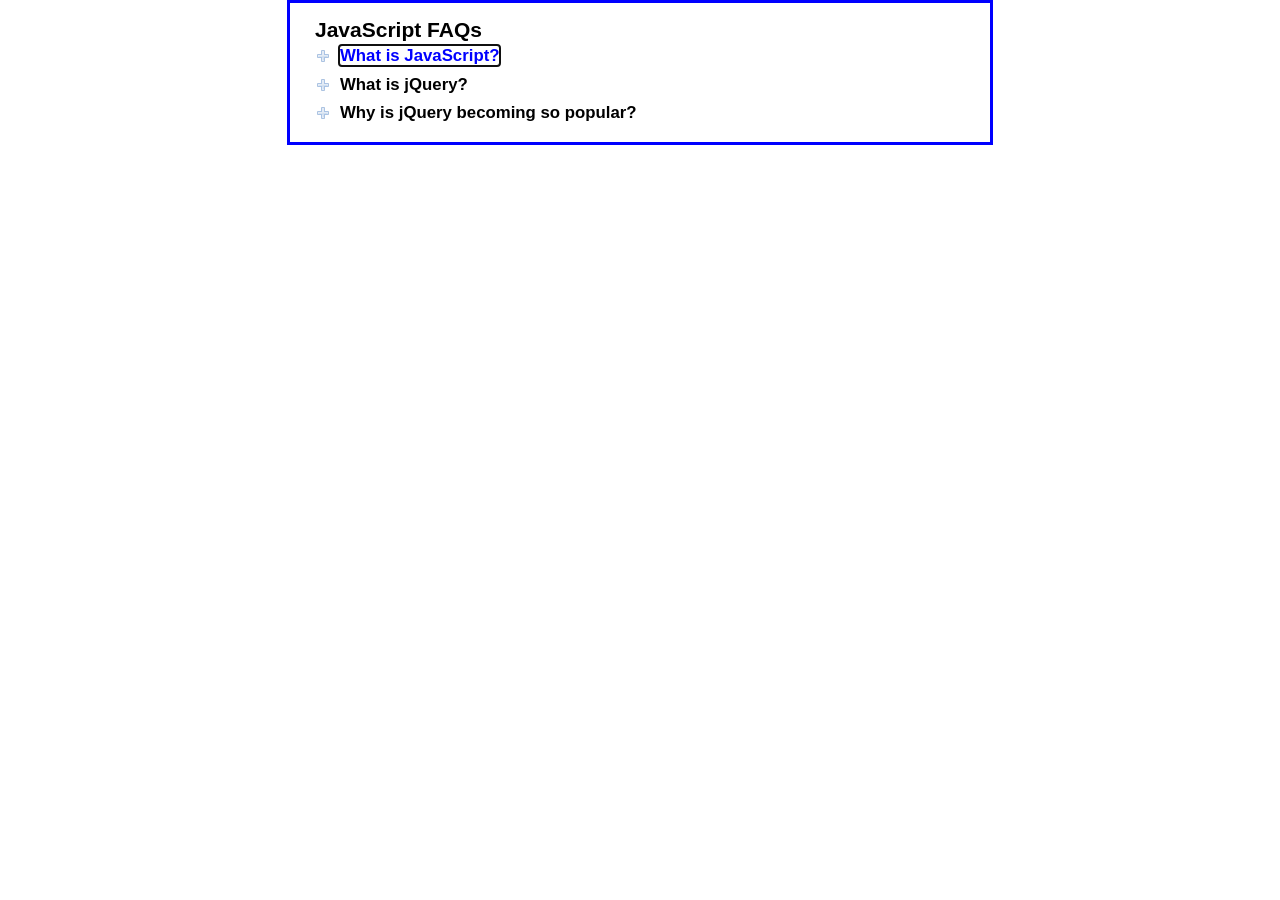
==== book_apps/ch06/faqs/index.html @ 3372a69f "Initial commit" ====
<!DOCTYPE html>
<html lang="en">
<head>
    <meta charset="UTF-8">
    <title>FAQs</title>
    <link rel="stylesheet" href="main.css">
    <script src="faqs.js"></script>   	
</head>

<body>
    <main id="faqs">
        <h1>JavaScript FAQs</h1>
        <h2><a href="#" >What is JavaScript?</a></h2>
        <div>
            <p>JavaScript is a is a browser-based programming language 
               that makes web pages more responsive and saves round trips to the server.
            </p>
        </div>
        <h2><a href="#">What is jQuery?</a></h2>
        <div>
            <p>jQuery is a library of the JavaScript functions that you're most likely 
               to need as you develop websites.
            </p>
        </div>
        <h2><a href="#">Why is jQuery becoming so popular?</a></h2>
        <div>
            <p>Three reasons:</p>
            <ul>
                <li>It's free.</li>
                <li>It lets you get more done in less time.</li>
                <li>All of its functions are cross-browser compatible.</li>
            </ul>
        </div>
    </main>
</body>
</html>
---- book_apps/ch06/faqs/main.css ----
* {
    margin: 0;
    padding: 0;
}
body {
    font-family: Verdana, Arial, Helvetica, sans-serif;
    font-size: 87.5%;
    width: 650px;
    margin: 0 auto;
    border: 3px solid blue;
    padding: 15px 25px;
}
h1 { 
    font-size: 150%;
}
h2 {
    font-size: 120%;
    padding: .25em 0 .25em 25px;
    cursor: pointer;
    background: url(images/plus.png) no-repeat left center;
}
h2.minus {
    background: url(images/minus.png) no-repeat left center;
}
a {
    color: black;
    text-decoration: none; 
}
a:focus, a:hover { 
	color: blue; 
}
div {
    display: none;
}
div.open {
    display: block;
}
ul {
    padding-left: 45px;
}
li {
    padding-bottom: .25em;
}
p {
    padding-bottom: .25em;
    padding-left: 25px;
}
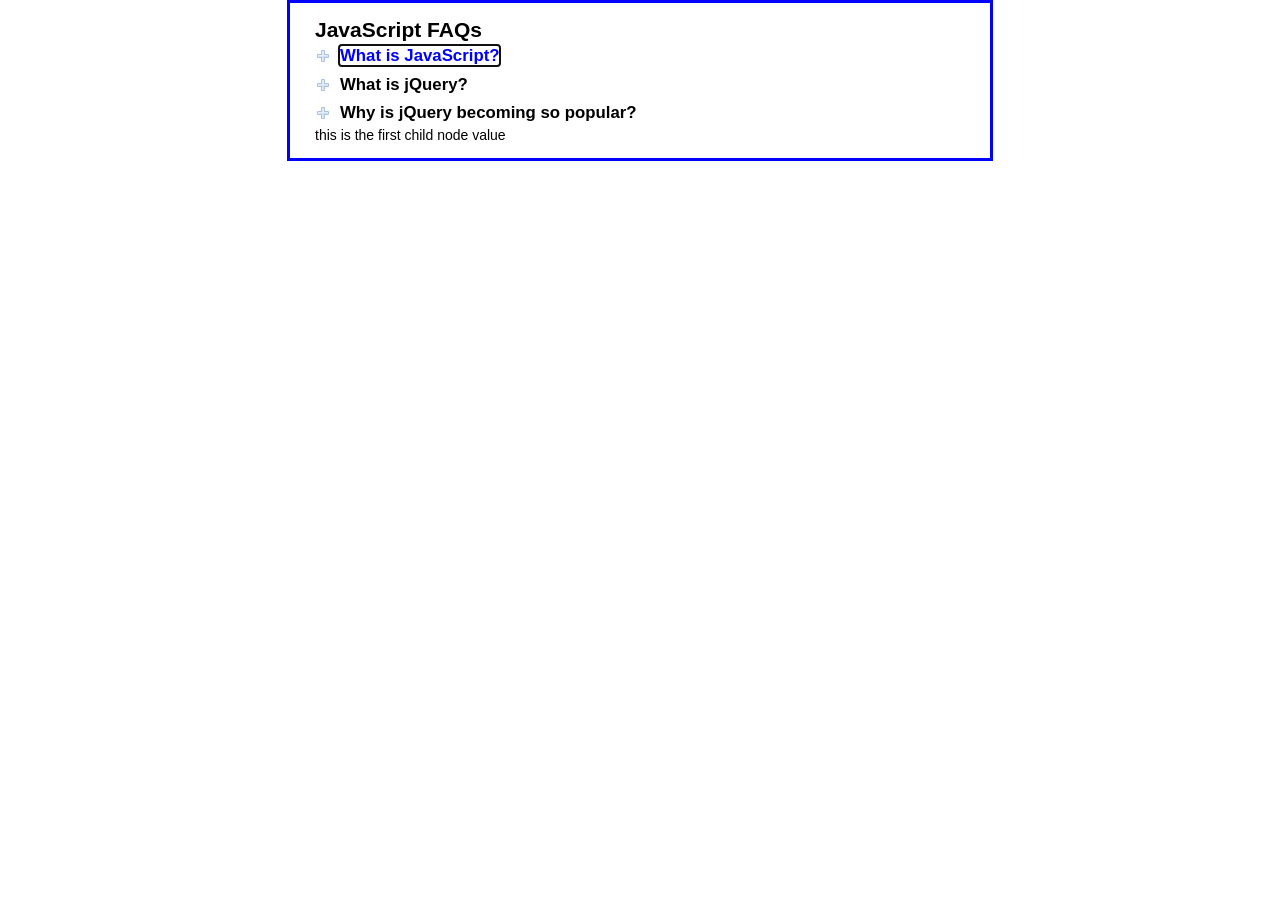
==== commit e9175890: "updates during class" ====
--- a/book_apps/ch06/faqs/index.html
+++ b/book_apps/ch06/faqs/index.html
@@ -4,26 +4,26 @@
     <meta charset="UTF-8">
     <title>FAQs</title>
     <link rel="stylesheet" href="main.css">
-    <script src="faqs.js"></script>   	
+    <script src="faqs.js"></script>
 </head>
 
 <body>
     <main id="faqs">
         <h1>JavaScript FAQs</h1>
-        <h2><a href="#" >What is JavaScript?</a></h2>
-        <div>
-            <p>JavaScript is a is a browser-based programming language 
+        <h2 id="heading1"><a href="#" >What is JavaScript?</a></h2>
+        <div class="closed">
+            <p>JavaScript is a is a browser-based programming language
                that makes web pages more responsive and saves round trips to the server.
             </p>
         </div>
-        <h2><a href="#">What is jQuery?</a></h2>
-        <div>
-            <p>jQuery is a library of the JavaScript functions that you're most likely 
+        <h2 id="heading2"><a href="#">What is jQuery?</a></h2>
+        <div class="closed">
+            <p>jQuery is a library of the JavaScript functions that you're most likely
                to need as you develop websites.
             </p>
         </div>
-        <h2><a href="#">Why is jQuery becoming so popular?</a></h2>
-        <div>
+        <h2 id="heading3"><a href="#">Why is jQuery becoming so popular?</a></h2>
+        <div class="closed">
             <p>Three reasons:</p>
             <ul>
                 <li>It's free.</li>
@@ -31,6 +31,7 @@
                 <li>All of its functions are cross-browser compatible.</li>
             </ul>
         </div>
+        <span id="email_error">this is the first child node value</span>
     </main>
 </body>
 </html>
--- a/book_apps/ch06/faqs/main.css
+++ b/book_apps/ch06/faqs/main.css
@@ -10,7 +10,7 @@
     border: 3px solid blue;
     padding: 15px 25px;
 }
-h1 { 
+h1 {
     font-size: 150%;
 }
 h2 {
@@ -24,16 +24,16 @@
 }
 a {
     color: black;
-    text-decoration: none; 
+    text-decoration: none;
 }
-a:focus, a:hover { 
-	color: blue; 
+a:focus, a:hover {
+	color: blue;
 }
-div {
-    display: none;
+div.closed {
+    display:none;
 }
 div.open {
-    display: block;
+    display:block;
 }
 ul {
     padding-left: 45px;
